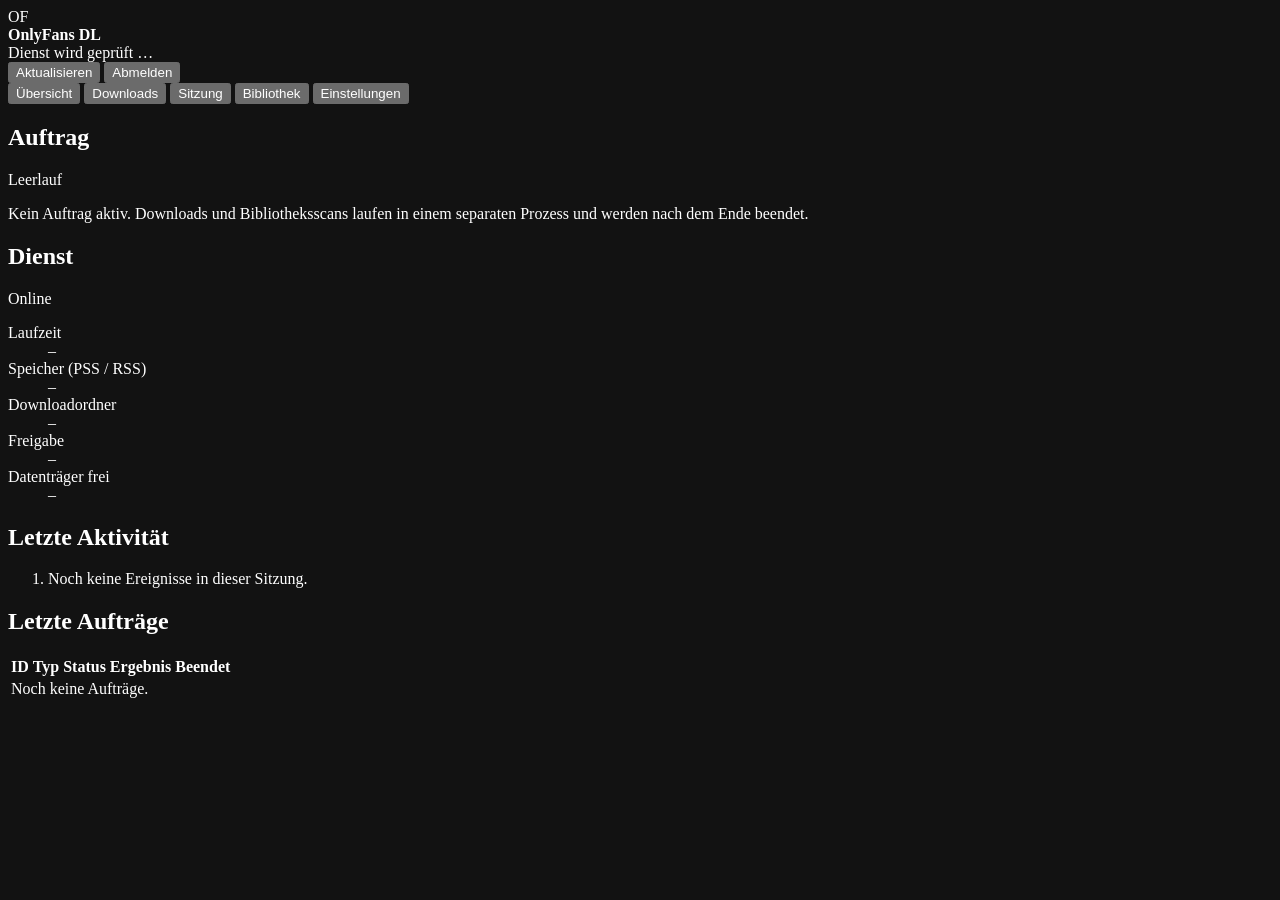
==== web/index.html @ 12e8b5a0 "feat: native Synology DSM package for OnlyFans DL Build a DSM 7.2 r1000 package that installs a priv" ====
<!doctype html>
<html lang="de">
<head>
  <meta charset="utf-8">
  <meta name="viewport" content="width=device-width, initial-scale=1">
  <meta name="color-scheme" content="dark">
  <title>OnlyFans DL · DSM</title>
  <link rel="icon" href="/static/favicon.svg" type="image/svg+xml">
  <link rel="manifest" href="/manifest.webmanifest">
  <link rel="stylesheet" href="/static/style.css">
</head>
<body class="app-page">
  <header class="topbar">
    <div class="brand">
      <div class="brand-mark small" aria-hidden="true">OF</div>
      <div>
        <strong>OnlyFans DL</strong>
        <span id="version-label" class="muted"></span>
      </div>
    </div>
    <div class="top-status" title="Status des Steuerdienstes">
      <span id="service-dot" class="dot"></span>
      <span id="service-label">Dienst wird geprüft …</span>
    </div>
    <div class="top-actions">
      <button id="refresh-button" class="ghost" type="button">Aktualisieren</button>
      <button id="logout-button" class="ghost" type="button">Abmelden</button>
    </div>
  </header>

  <nav class="tabs" role="tablist" aria-label="Bereiche">
    <button class="tab active" type="button" role="tab" data-tab="dashboard" aria-selected="true">Übersicht</button>
    <button class="tab" type="button" role="tab" data-tab="downloads" aria-selected="false">Downloads</button>
    <button class="tab" type="button" role="tab" data-tab="session" aria-selected="false">Sitzung</button>
    <button class="tab" type="button" role="tab" data-tab="library" aria-selected="false">Bibliothek</button>
    <button class="tab" type="button" role="tab" data-tab="settings" aria-selected="false">Einstellungen</button>
  </nav>

  <main class="content">
    <section id="tab-dashboard" class="tab-panel active" role="tabpanel" aria-labelledby="tab-dashboard">
      <div class="grid two">
        <article class="card job-card">
          <div class="card-head">
            <h2>Auftrag</h2>
            <span id="job-status" class="pill">Leerlauf</span>
          </div>
          <p id="job-empty" class="muted">Kein Auftrag aktiv. Downloads und Bibliotheksscans laufen in einem separaten Prozess und werden nach dem Ende beendet.</p>
          <div id="job-active" hidden>
            <h3 id="job-title">Auftrag</h3>
            <p id="job-phase" class="muted">Wird vorbereitet …</p>
            <div class="progress" role="progressbar" aria-valuemin="0" aria-valuemax="100">
              <div id="job-progress-bar" class="progress-bar"></div>
            </div>
            <div class="progress-row">
              <span id="job-progress-text">0 / 0</span>
              <span id="job-speed" class="muted"></span>
            </div>
            <div id="job-stats" class="stats"></div>
            <div class="button-row">
              <button id="job-pause" class="ghost" type="button">Pause</button>
              <button id="job-cancel" class="danger" type="button">Abbrechen</button>
            </div>
          </div>
        </article>

        <article class="card">
          <div class="card-head"><h2>Dienst</h2><span id="service-badge" class="pill">Online</span></div>
          <dl class="facts">
            <div><dt>Laufzeit</dt><dd id="fact-uptime">–</dd></div>
            <div><dt>Speicher (PSS / RSS)</dt><dd id="fact-memory">–</dd></div>
            <div><dt>Downloadordner</dt><dd id="fact-output" class="path">–</dd></div>
            <div><dt>Freigabe</dt><dd id="fact-share" class="path">–</dd></div>
            <div><dt>Datenträger frei</dt><dd id="fact-disk">–</dd></div>
          </dl>
        </article>
      </div>

      <article class="card">
        <div class="card-head">
          <h2>Letzte Aktivität</h2>
          <span id="event-count" class="muted"></span>
        </div>
        <ol id="event-list" class="event-list" aria-live="polite">
          <li class="muted">Noch keine Ereignisse in dieser Sitzung.</li>
        </ol>
      </article>

      <article class="card">
        <div class="card-head"><h2>Letzte Aufträge</h2></div>
        <div class="table-wrap">
          <table>
            <thead><tr><th>ID</th><th>Typ</th><th>Status</th><th>Ergebnis</th><th>Beendet</th></tr></thead>
            <tbody id="recent-jobs"><tr><td colspan="5" class="muted">Noch keine Aufträge.</td></tr></tbody>
          </table>
        </div>
      </article>
    </section>

    <section id="tab-downloads" class="tab-panel" role="tabpanel" aria-labelledby="tab-downloads" hidden>
      <form id="download-form" class="stack">
        <article class="card">
          <div class="card-head"><h2>Zielordner</h2></div>
          <div class="field-row">
            <input id="output-dir" type="text" spellcheck="false" autocomplete="off" aria-label="Downloadordner">
            <button id="browse-folder" class="ghost" type="button">Durchsuchen</button>
            <button id="use-default-folder" class="ghost" type="button">Standard</button>
          </div>
          <p class="hint">Der Ordner liegt auf dem NAS. Bestehende Dateien, Unterordner und <code>.ofdl.sqlite3</code> werden weiterverwendet.</p>
        </article>

        <article class="card">
          <div class="card-head"><h2>Creator</h2></div>
          <label class="check-row">
            <input id="all-subscriptions" type="checkbox">
            <span>Alle aktiven Abonnements verwenden</span>
          </label>
          <label for="creator-names">Nur diese Creator (Namen oder Profil-URLs, durch Komma/Zeile getrennt)</label>
          <textarea id="creator-names" rows="3" spellcheck="false" placeholder="creator1, creator2"></textarea>
          <div class="field-row">
            <button id="load-subscriptions" class="ghost" type="button">Abonnements laden</button>
            <button id="clear-creators" class="ghost" type="button">Auswahl löschen</button>
            <span id="creator-selection" class="muted">0 ausgewählt</span>
          </div>
          <div class="field-row">
            <input id="creator-search" type="search" placeholder="Creator suchen …" aria-label="Creator suchen">
          </div>
          <div id="creator-list" class="creator-list" aria-live="polite">
            <p class="muted">Noch keine Abonnementliste geladen. „Abonnements laden“ startet einen kurzen Auftrag.</p>
          </div>
          <div class="button-row">
            <button id="creator-prev" class="ghost" type="button" disabled>Zurück</button>
            <span id="creator-page" class="muted">Seite 1</span>
            <button id="creator-next" class="ghost" type="button" disabled>Weiter</button>
          </div>
        </article>

        <article class="card">
          <div class="card-head"><h2>Inhalte und Filter</h2></div>
          <fieldset>
            <legend>Kategorien</legend>
            <div class="check-grid">
              <label><input type="checkbox" data-category="posts" checked> Posts</label>
              <label><input type="checkbox" data-category="archived" checked> Archiviert</label>
              <label><input type="checkbox" data-category="stories" checked> Stories</label>
              <label><input type="checkbox" data-category="messages" checked> Nachrichten</label>
              <label><input type="checkbox" data-category="purchased" checked> Gekauft</label>
            </div>
          </fieldset>
          <fieldset>
            <legend>Dateitypen</legend>
            <div class="check-grid">
              <label><input id="type-photos" type="checkbox" checked> Fotos</label>
              <label><input id="type-videos" type="checkbox" checked> Videos</label>
              <label><input id="type-audio" type="checkbox" checked> Audio</label>
            </div>
          </fieldset>
          <fieldset>
            <legend>Optionen</legend>
            <div class="check-grid">
              <label><input id="opt-albums" type="checkbox" checked> Alben-Unterordner</label>
              <label><input id="opt-subfolders" type="checkbox" checked> Kategorie-Unterordner</label>
              <label><input id="opt-previews" type="checkbox"> Vorschau erlauben, wenn Original fehlt</label>
            </div>
          </fieldset>
          <div class="field-row">
            <label for="since-days">Nur die letzten Tage (0 = alle)</label>
            <input id="since-days" type="number" min="0" max="36500" step="1" value="0">
          </div>
        </article>

        <article class="card">
          <div class="card-head"><h2>Start</h2></div>
          <div class="button-row">
            <button id="start-download" class="primary" type="submit">Download starten</button>
            <button id="start-scan" class="ghost" type="button">Nur suchen (Scan)</button>
            <button id="save-defaults" class="ghost" type="button">Als Zeitplan-Standard speichern</button>
          </div>
          <p id="download-message" class="hint" role="status"></p>
        </article>
      </form>
    </section>

    <section id="tab-session" class="tab-panel" role="tabpanel" aria-labelledby="tab-session" hidden>
      <div class="grid two">
        <article class="card">
          <div class="card-head"><h2>Sitzungsstatus</h2><span id="session-state" class="pill">Unbekannt</span></div>
          <dl class="facts">
            <div><dt>Konto-ID</dt><dd id="session-user">–</dd></div>
            <div><dt>Ablage</dt><dd class="path">/var/packages/OnlyFansDL/var/data/session.json (0600)</dd></div>
          </dl>
          <p class="hint">Die Sitzung wird nur auf dem NAS gespeichert. Sie wird nie an Dritte gesendet und nicht in Einstellungen oder Protokollen abgelegt.</p>
          <div class="button-row">
            <button id="test-session" class="primary" type="button">Sitzung testen</button>
            <button id="clear-session" class="danger" type="button">Sitzung löschen</button>
          </div>
          <div id="session-result" class="result-box" role="status"></div>
        </article>

        <article class="card">
          <div class="card-head"><h2>Sitzung importieren</h2></div>
          <label for="session-text">cURL (bash), HAR, JSON oder Roh-Header aus deinem eingeloggten Browser</label>
          <textarea id="session-text" rows="10" spellcheck="false" placeholder="curl 'https://onlyfans.com/api2/v2/...' -H 'Cookie: ...' -H 'user-id: ...' -H 'x-bc: ...' -H 'user-agent: ...'"></textarea>
          <div class="button-row">
            <button id="import-session" class="primary" type="button">Importieren</button>
          </div>
          <p class="hint">Kopiere eine Anfrage an <code>https://onlyfans.com/api2/v2/</code>. Der Import wird nie ausgeführt. Ein HAR kann groß sein; maximal 2 MB.</p>
        </article>
      </div>

      <article class="card">
        <div class="card-head"><h2>Netzwerk</h2></div>
        <label for="proxy">Optionaler Proxy (http://, https://, socks5://, socks5h://)</label>
        <div class="field-row">
          <input id="proxy" type="text" spellcheck="false" placeholder="http://192.168.1.10:8080">
          <button id="save-proxy" class="ghost" type="button">Speichern</button>
          <button id="clear-proxy" class="ghost" type="button">Entfernen</button>
        </div>
        <p class="hint">Der Proxy wird für API, Regeln und Medien verwendet. Zugangsdaten werden in der Oberfläche maskiert. Leer lassen für direkt.</p>
        <label for="rules-source">Regelquelle (HTTPS-URL oder lokaler JSON-Pfad)</label>
        <div class="field-row">
          <input id="rules-source" type="text" spellcheck="false" placeholder="Standard: DATAHOARDERS dynamic-rules">
          <button id="save-rules" class="ghost" type="button">Speichern</button>
        </div>
      </article>
    </section>

    <section id="tab-library" class="tab-panel" role="tabpanel" aria-labelledby="tab-library" hidden>
      <article class="card">
        <div class="card-head"><h2>Bibliothek</h2><button id="refresh-library" class="ghost" type="button">Aktualisieren</button></div>
        <dl class="facts wide">
          <div><dt>Ordner</dt><dd id="library-output" class="path">–</dd></div>
          <div><dt>Manifest</dt><dd id="library-manifest">–</dd></div>
          <div><dt>Einträge</dt><dd id="library-files">–</dd></div>
          <div><dt>Erfasste Größe</dt><dd id="library-bytes">–</dd></div>
          <div><dt>Schreibbar</dt><dd id="library-writable">–</dd></div>
          <div><dt>Freier Platz</dt><dd id="library-disk">–</dd></div>
        </dl>
        <p class="hint">Die Zählung kommt aus dem vorhandenen <code>.ofdl.sqlite3</code> und liest keine Mediendateien. Ein bestehender Ordner kann im Download-Bereich ausgewählt werden; die Dateistruktur bleibt unverändert.</p>
      </article>
      <article class="card">
        <div class="card-head"><h2>Hinweise für große Bibliotheken</h2></div>
        <ul class="bullets">
          <li>Die Oberfläche lädt nie die ganze Bibliothek. Creator-Listen und Ereignisse sind seitenweise und begrenzt.</li>
          <li>Der Steuerdienst hält keine Downloadlisten, Dateiverzeichnisse oder Vorschaudaten im Speicher.</li>
          <li>Der Worker verarbeitet Medien als Datenstrom und beendet sich nach dem Auftrag.</li>
          <li>Bei rund 80.000 Dateien kann ein Erstlauf länger dauern; spätere Läufe nutzen das Manifest und exakte Pfade.</li>
        </ul>
      </article>
    </section>

    <section id="tab-settings" class="tab-panel" role="tabpanel" aria-labelledby="tab-settings" hidden>
      <article class="card">
        <div class="card-head"><h2>Zeitplan</h2></div>
        <label class="check-row">
          <input id="schedule-enabled" type="checkbox">
          <span>Täglicher Download automatisch starten</span>
        </label>
        <div class="field-row">
          <label for="schedule-time">Uhrzeit (NAS-Zeit)</label>
          <input id="schedule-time" type="time" value="03:30">
          <button id="save-schedule" class="ghost" type="button">Zeitplan speichern</button>
        </div>
        <p class="hint">Der Zeitplan verwendet die aktuellen Download-Einstellungen aus dem Download-Bereich. Es läuft nie mehr als ein Auftrag gleichzeitig. Ein verpasster Lauf wird am selben Tag nachgeholt, sofern der Dienst dann läuft.</p>
        <dl class="facts">
          <div><dt>Letzter Lauf</dt><dd id="schedule-last">–</dd></div>
          <div><dt>Nächster Lauf</dt><dd id="schedule-next">–</dd></div>
        </dl>
      </article>

      <article class="card">
        <div class="card-head"><h2>Passwort ändern</h2></div>
        <form id="password-form" class="stack compact" autocomplete="off">
          <label for="current-password">Aktuelles Passwort</label>
          <input id="current-password" type="password" autocomplete="current-password" required>
          <label for="new-password">Neues Passwort (mindestens 10 Zeichen)</label>
          <input id="new-password" type="password" autocomplete="new-password" minlength="10" required>
          <label for="confirm-password">Neues Passwort wiederholen</label>
          <input id="confirm-password" type="password" autocomplete="new-password" minlength="10" required>
          <div class="button-row"><button class="primary" type="submit">Passwort ändern</button></div>
        </form>
      </article>

      <article class="card">
        <div class="card-head"><h2>Über das Paket</h2></div>
        <dl class="facts wide">
          <div><dt>App-Version</dt><dd id="about-version">–</dd></div>
          <div><dt>Paketversion</dt><dd id="about-package">–</dd></div>
          <div><dt>Laufzeit</dt><dd>SynoCommunity Python 3.13 · private venv</dd></div>
          <div><dt>Prozessmodell</dt><dd>1 Steuerdienst + 1 kurzlebiger Worker</dd></div>
          <div><dt>Speicherziel</dt><dd>≤ 50 MiB PSS im Leerlauf (auf DS723+ zu messen)</dd></div>
        </dl>
        <p class="hint">Desktop-App und CLI bleiben im Paket enthalten. Diese Oberfläche ist eine statische Browseroberfläche; sie lädt keine externen Schriftarten, Skripte oder Bilder.</p>
      </article>
    </section>
  </main>

  <div id="folder-modal" class="modal" hidden role="dialog" aria-modal="true" aria-labelledby="folder-title">
    <div class="modal-card">
      <div class="card-head"><h2 id="folder-title">Downloadordner wählen</h2><button id="folder-close" class="ghost" type="button">Schließen</button></div>
      <p id="folder-path" class="path">–</p>
      <div id="folder-roots" class="root-list"></div>
      <div class="field-row">
        <button id="folder-up" class="ghost" type="button">Übergeordnet</button>
        <input id="new-folder-name" type="text" placeholder="Neuer Unterordner" aria-label="Neuer Unterordner">
        <button id="create-folder" class="ghost" type="button">Anlegen</button>
      </div>
      <div id="folder-list" class="folder-list" aria-live="polite"></div>
      <div class="button-row">
        <button id="folder-select" class="primary" type="button">Diesen Ordner wählen</button>
      </div>
    </div>
  </div>

  <div id="toast" class="toast" role="status" hidden></div>
  <script src="/static/app.js" defer></script>
</body>
</html>
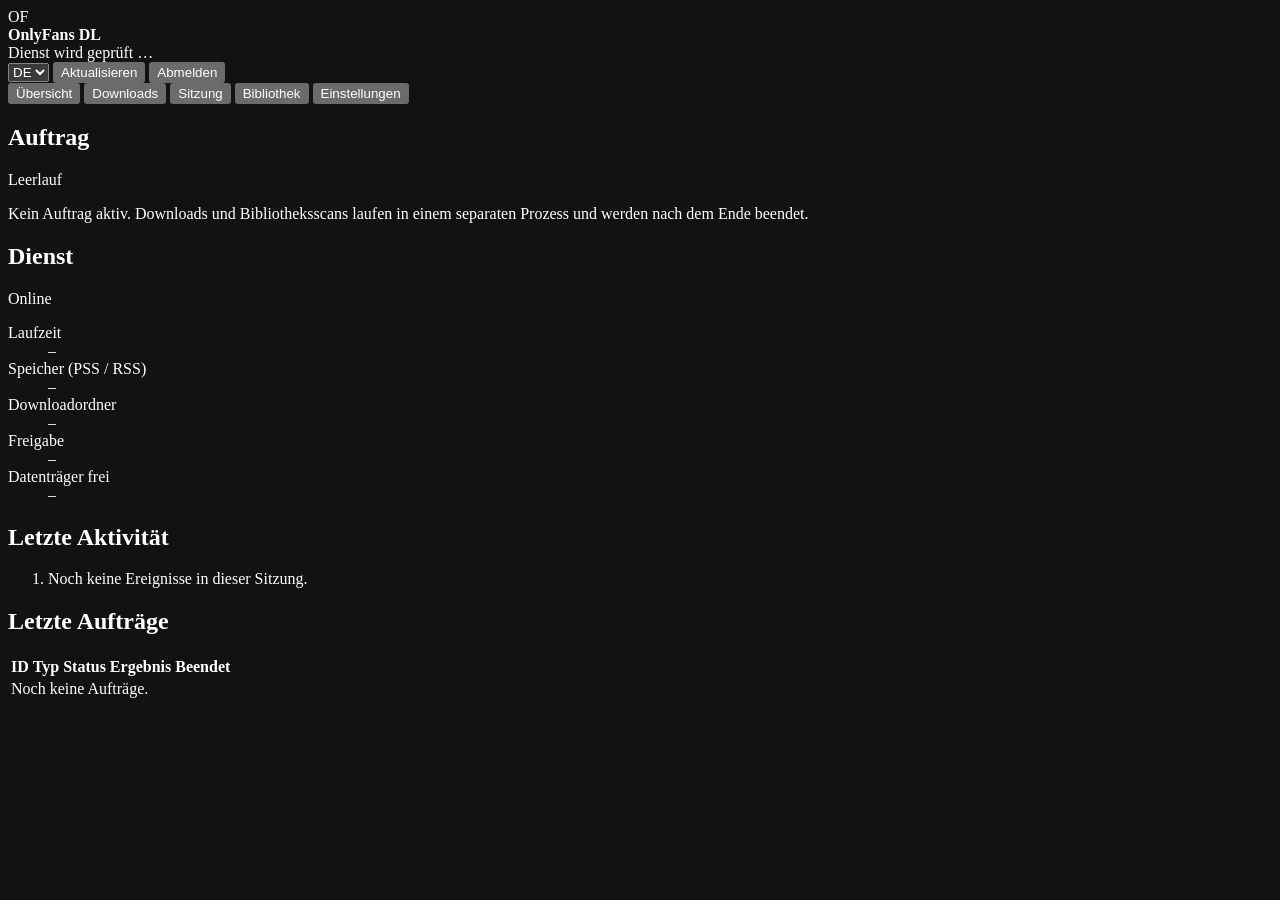
==== commit 4cc80c6b: "fix: install as unprivileged package; add bilingual UI and pages Remove the administrator-group requ" ====
--- a/web/index.html
+++ b/web/index.html
@@ -23,6 +23,10 @@
       <span id="service-label">Dienst wird geprüft …</span>
     </div>
     <div class="top-actions">
+      <select id="language-select" class="lang-select" aria-label="Sprache / Language">
+        <option value="de">DE</option>
+        <option value="en">EN</option>
+      </select>
       <button id="refresh-button" class="ghost" type="button">Aktualisieren</button>
       <button id="logout-button" class="ghost" type="button">Abmelden</button>
     </div>
@@ -312,6 +316,7 @@
   </div>
 
   <div id="toast" class="toast" role="status" hidden></div>
+  <script src="/static/i18n.js" defer></script>
   <script src="/static/app.js" defer></script>
 </body>
 </html>
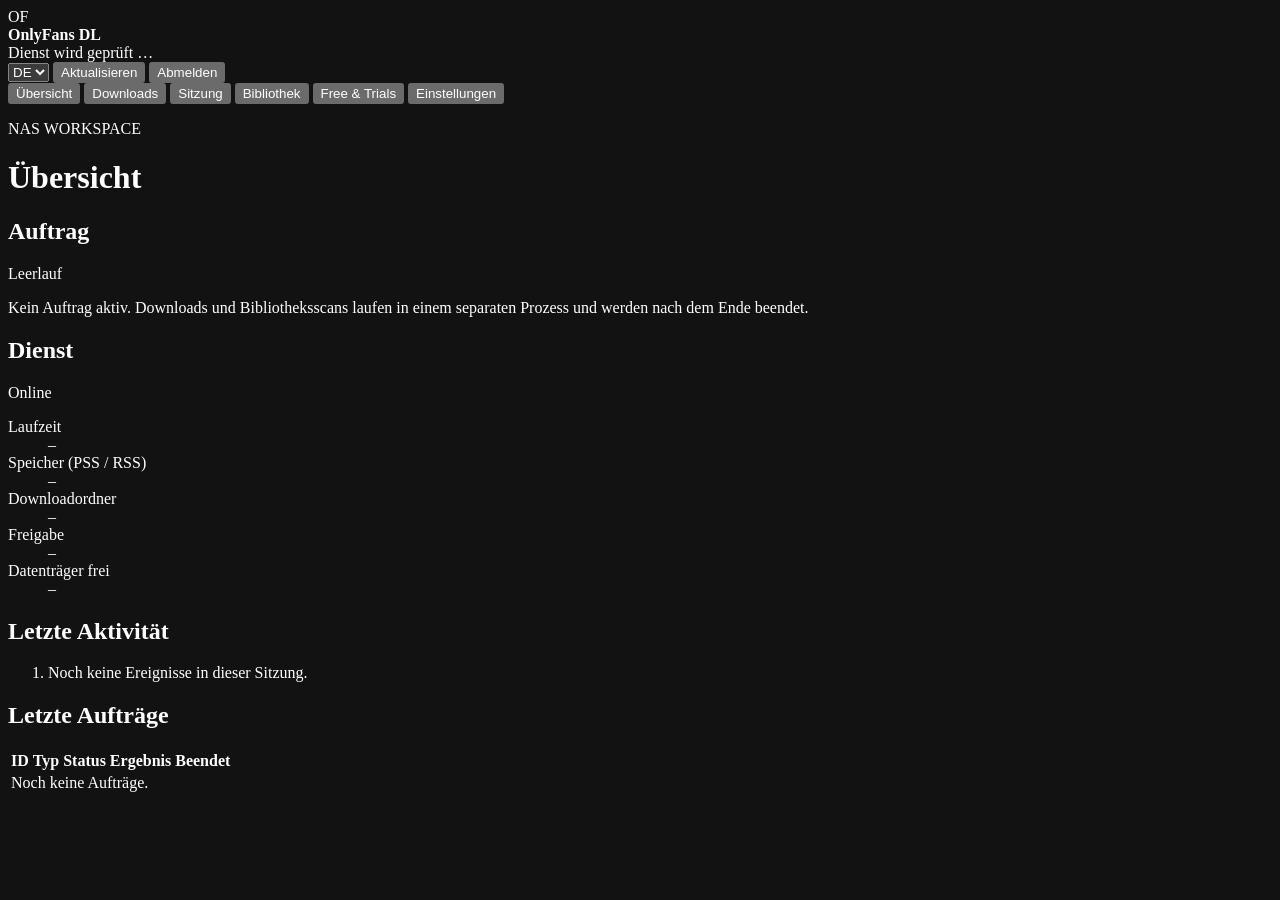
==== commit ffd3124d: "fix(dsm): restore jobs and stop owned processes Separate reconnect, job and event state; preserve pr" ====
--- a/web/index.html
+++ b/web/index.html
@@ -37,10 +37,18 @@
     <button class="tab" type="button" role="tab" data-tab="downloads" aria-selected="false">Downloads</button>
     <button class="tab" type="button" role="tab" data-tab="session" aria-selected="false">Sitzung</button>
     <button class="tab" type="button" role="tab" data-tab="library" aria-selected="false">Bibliothek</button>
+    <button class="tab" type="button" role="tab" data-tab="offers" aria-selected="false">Free & Trials</button>
     <button class="tab" type="button" role="tab" data-tab="settings" aria-selected="false">Einstellungen</button>
   </nav>
 
   <main class="content">
+    <div id="connection-banner" class="notice" role="status" hidden></div>
+    <div class="workspace-heading"><div><p class="eyebrow">NAS WORKSPACE</p><h1 id="page-heading">Übersicht</h1></div><span id="last-sync" class="muted"></span></div>
+    <article id="storage-setup" class="card" hidden>
+      <h2>Bibliotheksordner auswählen</h2>
+      <p>Bitte zuerst unter Einstellungen einen vorhandenen Ordner auswählen und speichern. Es werden keine Freigaben automatisch angelegt.</p>
+      <button id="setup-storage" class="primary" type="button">Einstellungen</button>
+    </article>
     <section id="tab-dashboard" class="tab-panel active" role="tabpanel" aria-labelledby="tab-dashboard">
       <div class="grid two">
         <article class="card job-card">
@@ -52,9 +60,16 @@
           <div id="job-active" hidden>
             <h3 id="job-title">Auftrag</h3>
             <p id="job-phase" class="muted">Wird vorbereitet …</p>
-            <div class="progress" role="progressbar" aria-valuemin="0" aria-valuemax="100">
+            <p id="job-error" class="error" role="alert" hidden></p>
+            <div id="job-progress" class="progress" role="progressbar" aria-label="Gesamtfortschritt" aria-valuemin="0" aria-valuemax="100">
               <div id="job-progress-bar" class="progress-bar"></div>
             </div>
+            <div id="file-progress-section" hidden>
+              <p id="file-name" class="path"></p>
+              <div id="file-progress" class="progress file-progress" role="progressbar" aria-label="Aktuelle Datei" aria-valuemin="0" aria-valuemax="100"><div id="file-progress-bar" class="progress-bar"></div></div>
+              <span id="file-progress-text" class="hint"></span>
+            </div>
+            <p id="job-timing" class="hint"></p>
             <div class="progress-row">
               <span id="job-progress-text">0 / 0</span>
               <span id="job-speed" class="muted"></span>
@@ -100,14 +115,34 @@
       </article>
     </section>
 
+    <section id="tab-offers" class="tab-panel" role="tabpanel" aria-label="Free & Trials" hidden>
+      <article class="card">
+        <div class="card-head"><h2>Free & Trials</h2><span class="pill">Opt-in</span></div>
+        <p>Abgelaufene und aktive Abonnements sowie ausdrücklich angegebene Profile nach kostenlosen Angeboten durchsuchen.</p>
+        <label for="renewal-profiles">Erlaubte kostenlose Profile (Namen oder URLs)</label>
+        <textarea id="renewal-profiles" rows="3" placeholder="creator1, creator2" spellcheck="false"></textarea>
+        <div class="button-row"><button id="scan-offers" class="ghost" type="button">Angebote suchen</button><button id="renew-free" class="primary" type="button">Kostenlose Profile jetzt prüfen und anmelden</button></div>
+        <p class="notice">Trials können später kostenpflichtig verlängert werden. Keine automatische Trial-Annahme und kein Einschalten kostenpflichtiger Verlängerungen. Trial-Angebote bitte auf OnlyFans prüfen.</p>
+        <label class="check-row"><input id="renewal-consent" type="checkbox"><span>Ich erlaube Anmeldungen nur für die oben ausgewählten, erneut als dauerhaft kostenlos geprüften Profile. Preisänderungen zwischen Prüfung und Serverantwort können nicht vollständig ausgeschlossen werden.</span></label>
+        <label class="check-row"><input id="renewal-enabled" type="checkbox"><span>Täglich automatisch prüfen und kostenlos erneut anmelden</span></label>
+        <div class="field-row"><label for="renewal-time">Uhrzeit (NAS-Zeit)</label><input id="renewal-time" type="time" value="04:00"><button id="save-renewal" type="button">Automatik speichern</button></div>
+        <p id="renewal-summary" class="hint"></p>
+      </article>
+      <article class="card">
+        <div class="card-head"><h2>Gefundene Angebote</h2><button id="refresh-offers" class="ghost" type="button">Aktualisieren</button></div>
+        <div class="table-wrap"><table><thead><tr><th>Creator</th><th>Typ</th><th>Status</th><th>Details</th><th>Website</th></tr></thead><tbody id="offers-list"></tbody></table></div>
+        <div class="button-row"><button id="offers-prev" type="button">Zurück</button><span id="offers-page" class="hint"></span><button id="offers-next" type="button">Weiter</button></div>
+        <p class="hint">Scan ist nur lesend. Automatische Anmeldungen nur für die gespeicherte Freigabeliste, maximal ein Versuch pro Profil und Tag. Nach Kontowechsel wird die Automatik deaktiviert.</p>
+      </article>
+    </section>
+
     <section id="tab-downloads" class="tab-panel" role="tabpanel" aria-labelledby="tab-downloads" hidden>
       <form id="download-form" class="stack">
         <article class="card">
           <div class="card-head"><h2>Zielordner</h2></div>
           <div class="field-row">
-            <input id="output-dir" type="text" spellcheck="false" autocomplete="off" aria-label="Downloadordner">
-            <button id="browse-folder" class="ghost" type="button">Durchsuchen</button>
-            <button id="use-default-folder" class="ghost" type="button">Standard</button>
+            <input id="output-dir" type="text" readonly aria-label="Downloadordner">
+            <button id="browse-folder" class="ghost" type="button">In Einstellungen ändern</button>
           </div>
           <p class="hint">Der Ordner liegt auf dem NAS. Bestehende Dateien, Unterordner und <code>.ofdl.sqlite3</code> werden weiterverwendet.</p>
         </article>
@@ -193,6 +228,7 @@
             <div><dt>Ablage</dt><dd class="path">/var/packages/OnlyFansDL/var/data/session.json (0600)</dd></div>
           </dl>
           <p class="hint">Die Sitzung wird nur auf dem NAS gespeichert. Sie wird nie an Dritte gesendet und nicht in Einstellungen oder Protokollen abgelegt.</p>
+          <p class="hint">Die Sitzung bleibt nach Neuladen, Paketneustart und Update gespeichert. OnlyFans kann sie jederzeit ablaufen lassen.</p>
           <div class="button-row">
             <button id="test-session" class="primary" type="button">Sitzung testen</button>
             <button id="clear-session" class="danger" type="button">Sitzung löschen</button>
@@ -202,10 +238,18 @@
 
         <article class="card">
           <div class="card-head"><h2>Sitzung importieren</h2></div>
+          <ol class="bullets">
+            <li><a href="https://onlyfans.com/" target="_blank" rel="noopener noreferrer">OnlyFans im Browser öffnen</a> · <span>Im eigenen Browser anmelden, einschließlich Zwei-Faktor-Anmeldung.</span></li>
+            <li>Entwicklertools (F12) → Netzwerk → eine Anfrage an /api2/v2/ auswählen → Kopieren → Als cURL (bash) kopieren.</li>
+            <li>Unten einfügen und importieren. Danach Sitzung testen.</li>
+          </ol>
+          <p class="hint">Ein eingebettetes Login kann die Sitzung nicht automatisch übernehmen. Passwort und Zwei-Faktor-Code bleiben bei OnlyFans. cURL/HAR enthalten Zugangsdaten: nicht teilen und Exportdateien anschließend löschen.</p>
           <label for="session-text">cURL (bash), HAR, JSON oder Roh-Header aus deinem eingeloggten Browser</label>
           <textarea id="session-text" rows="10" spellcheck="false" placeholder="curl 'https://onlyfans.com/api2/v2/...' -H 'Cookie: ...' -H 'user-id: ...' -H 'x-bc: ...' -H 'user-agent: ...'"></textarea>
           <div class="button-row">
             <button id="import-session" class="primary" type="button">Importieren</button>
+            <label for="session-file">Datei auswählen (HAR/JSON/cURL, max. 2 MB)</label>
+            <input id="session-file" type="file" accept=".har,.json,.txt,.curl">
           </div>
           <p class="hint">Kopiere eine Anfrage an <code>https://onlyfans.com/api2/v2/</code>. Der Import wird nie ausgeführt. Ein HAR kann groß sein; maximal 2 MB.</p>
         </article>
@@ -239,7 +283,8 @@
           <div><dt>Schreibbar</dt><dd id="library-writable">–</dd></div>
           <div><dt>Freier Platz</dt><dd id="library-disk">–</dd></div>
         </dl>
-        <p class="hint">Die Zählung kommt aus dem vorhandenen <code>.ofdl.sqlite3</code> und liest keine Mediendateien. Ein bestehender Ordner kann im Download-Bereich ausgewählt werden; die Dateistruktur bleibt unverändert.</p>
+        <p id="library-error" class="error" role="status"></p>
+        <p class="hint">Die Zählung kommt aus dem vorhandenen <code>.ofdl.sqlite3</code>. Downloads, Bibliothek und Zeitplan verwenden den gespeicherten Pfad unter Einstellungen. Ohne Manifest sind vorhandene Dateien nicht automatisch gezählt.</p>
       </article>
       <article class="card">
         <div class="card-head"><h2>Hinweise für große Bibliotheken</h2></div>
@@ -253,6 +298,17 @@
     </section>
 
     <section id="tab-settings" class="tab-panel" role="tabpanel" aria-labelledby="tab-settings" hidden>
+      <article class="card">
+        <div class="card-head"><h2>Bibliothekspfad</h2></div>
+        <p class="hint">In DSM: Systemsteuerung → Gemeinsamer Ordner → Bearbeiten → Berechtigungen → Systeminterner Benutzer → sc-onlyfansdl → Lesen/Schreiben. Keine Administratorrechte nötig.</p>
+        <div class="field-row">
+          <input id="library-dir" type="text" spellcheck="false" autocomplete="off" aria-label="Downloadordner">
+          <button id="browse-library" class="ghost" type="button">Durchsuchen</button>
+          <button id="save-library" class="primary" type="button">Pfad speichern</button>
+        </div>
+        <p class="hint">Ein gemeinsamer Pfad für Downloads, Bibliothek und Zeitplan. Speichern verschiebt und löscht keine Dateien. Neue Unterordner entstehen nur nach ausdrücklichem Anlegen oder beim gestarteten Download.</p>
+        <p class="hint">Bereits von älteren Versionen angelegte Freigaben bleiben erhalten. Nur selbst in DSM entfernen, nachdem ihr Inhalt geprüft wurde.</p>
+      </article>
       <article class="card">
         <div class="card-head"><h2>Zeitplan</h2></div>
         <label class="check-row">
@@ -294,6 +350,8 @@
           <div><dt>Speicherziel</dt><dd>≤ 50 MiB PSS im Leerlauf (auf DS723+ zu messen)</dd></div>
         </dl>
         <p class="hint">Desktop-App und CLI bleiben im Paket enthalten. Diese Oberfläche ist eine statische Browseroberfläche; sie lädt keine externen Schriftarten, Skripte oder Bilder.</p>
+        <p class="hint">Updates werden nicht automatisch von GitHub installiert. Neue SPK aus Releases laden und in DSM über Manuell installieren aktualisieren. Sitzung und Einstellungen bleiben beim Upgrade erhalten.</p>
+        <a href="https://github.com/Noa3/Synology-DSM-OnlyfansDownloader/releases" target="_blank" rel="noopener noreferrer">GitHub Releases öffnen</a>
       </article>
     </section>
   </main>
@@ -316,6 +374,8 @@
   </div>
 
   <div id="toast" class="toast" role="status" hidden></div>
+  <script src="/static/languages.js" defer></script>
+  <script src="/static/locale-catalogs.js" defer></script>
   <script src="/static/i18n.js" defer></script>
   <script src="/static/app.js" defer></script>
 </body>
